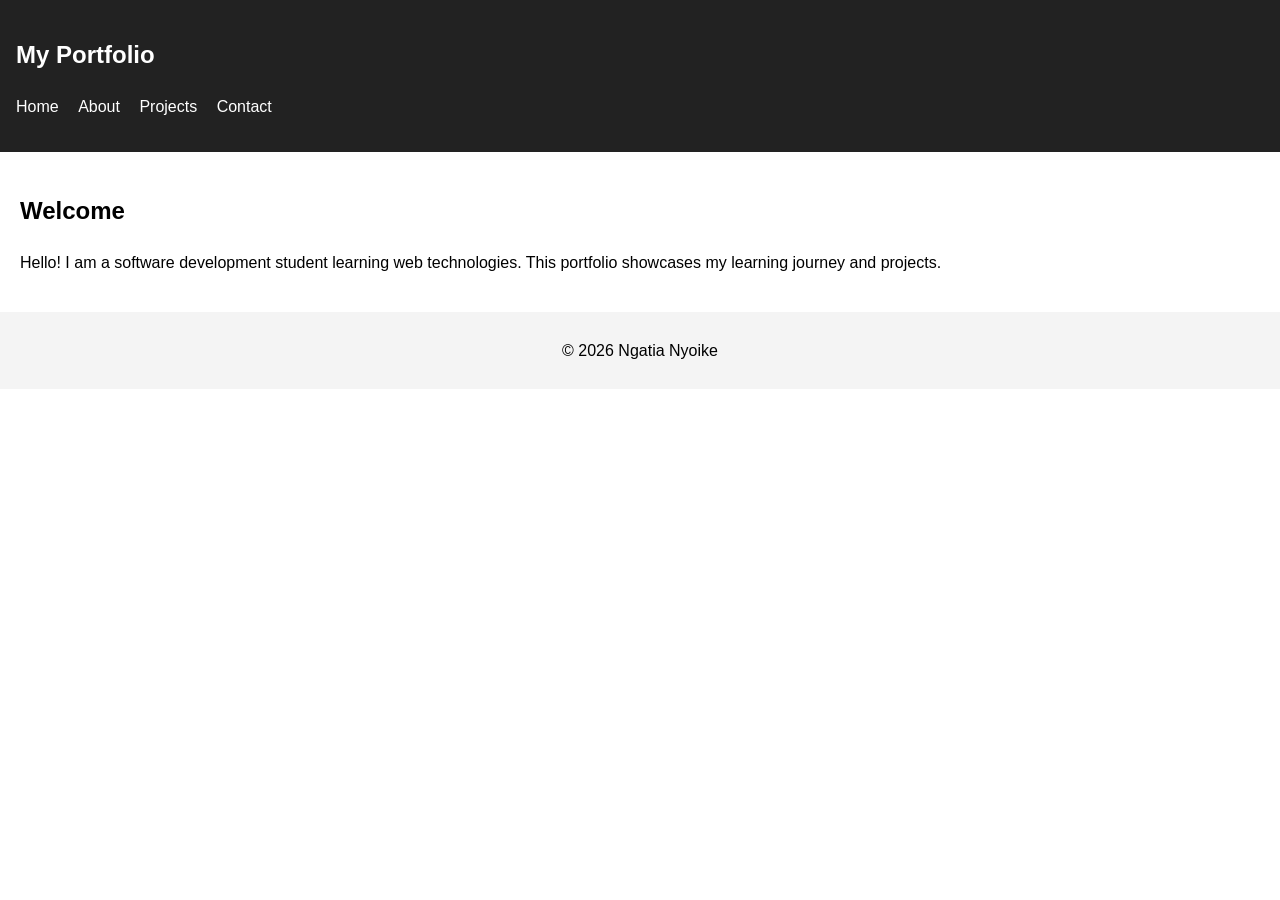
==== index.html @ 0ee610ee "Add multi-page portfolio website" ====
<!DOCTYPE html>
<html lang="en">
<head>
  <meta charset="UTF-8">
  <title>My Portfolio | Home</title>
  <meta name="viewport" content="width=device-width, initial-scale=1.0">
  <link rel="stylesheet" href="styles.css">
</head>
<body>

  <header>
    <nav>
      <h1>My Portfolio</h1>
      <ul>
        <li><a href="index.html">Home</a></li>
        <li><a href="about.html">About</a></li>
        <li><a href="projects.html">Projects</a></li>
        <li><a href="contact.html">Contact</a></li>
      </ul>
    </nav>
  </header>

  <main>
    <section>
      <h2>Welcome</h2>
      <p>
        Hello! I am a software development student learning web technologies.
        This portfolio showcases my learning journey and projects.
      </p>
    </section>
  </main>

  <footer>
    <p>&copy; 2026 Ngatia Nyoike</p>
  </footer>

</body>
</html>
---- styles.css ----
body {
  font-family: Arial, sans-serif;
  line-height: 1.6;
  margin: 0;
  padding: 0;
}

header {
  background-color: #222;
  color: white;
  padding: 1rem;
}

nav ul {
  list-style: none;
  padding: 0;
}

nav li {
  display: inline;
  margin-right: 15px;
}

nav a {
  color: white;
  text-decoration: none;
}

main {
  padding: 20px;
}

footer {
  text-align: center;
  padding: 10px;
  background-color: #f4f4f4;
}
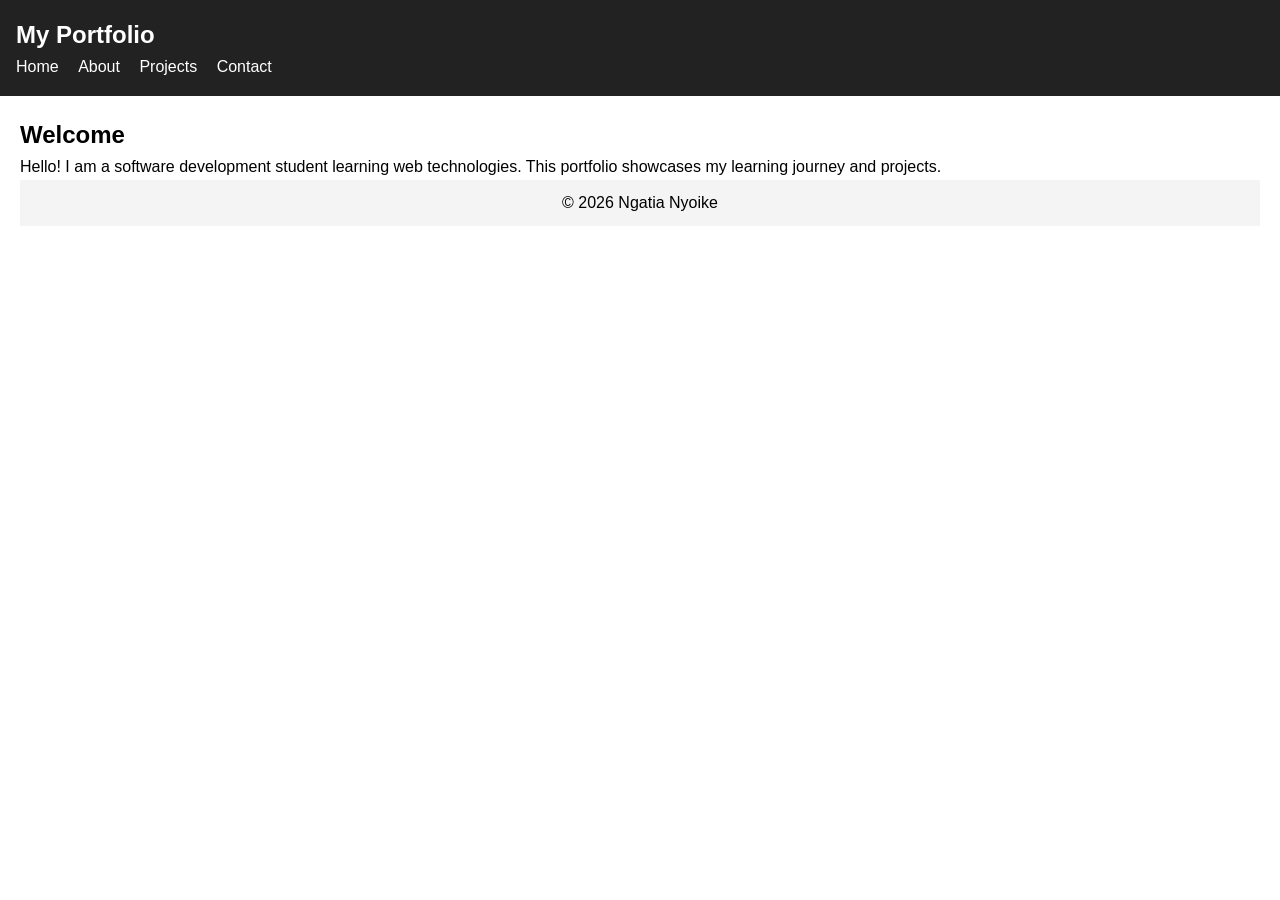
==== commit a6e8bc81: "modify index file" ====
--- a/index.html
+++ b/index.html
@@ -21,18 +21,18 @@
   </header>
 
   <main>
-    <section>
-      <h2>Welcome</h2>
-      <p>
-        Hello! I am a software development student learning web technologies.
-        This portfolio showcases my learning journey and projects.
-      </p>
-    </section>
-  </main>
+      <section class="container">
+        <h2>Welcome</h2>
+        <p>
+          Hello! I am a software development student learning web technologies.
+          This portfolio showcases my learning journey and projects.
+        </p>
+      </section>
+    
 
-  <footer>
-    <p>&copy; 2026 Ngatia Nyoike</p>
-  </footer>
-
+    <footer>
+      <p>&copy; 2026 Ngatia Nyoike</p>
+    </footer>
+</main>
 </body>
 </html>
--- a/styles.css
+++ b/styles.css
@@ -1,3 +1,8 @@
+* {
+  margin:0;
+  padding: 0;
+  box-sizing: border-box;
+}
 body {
   font-family: Arial, sans-serif;
   line-height: 1.6;
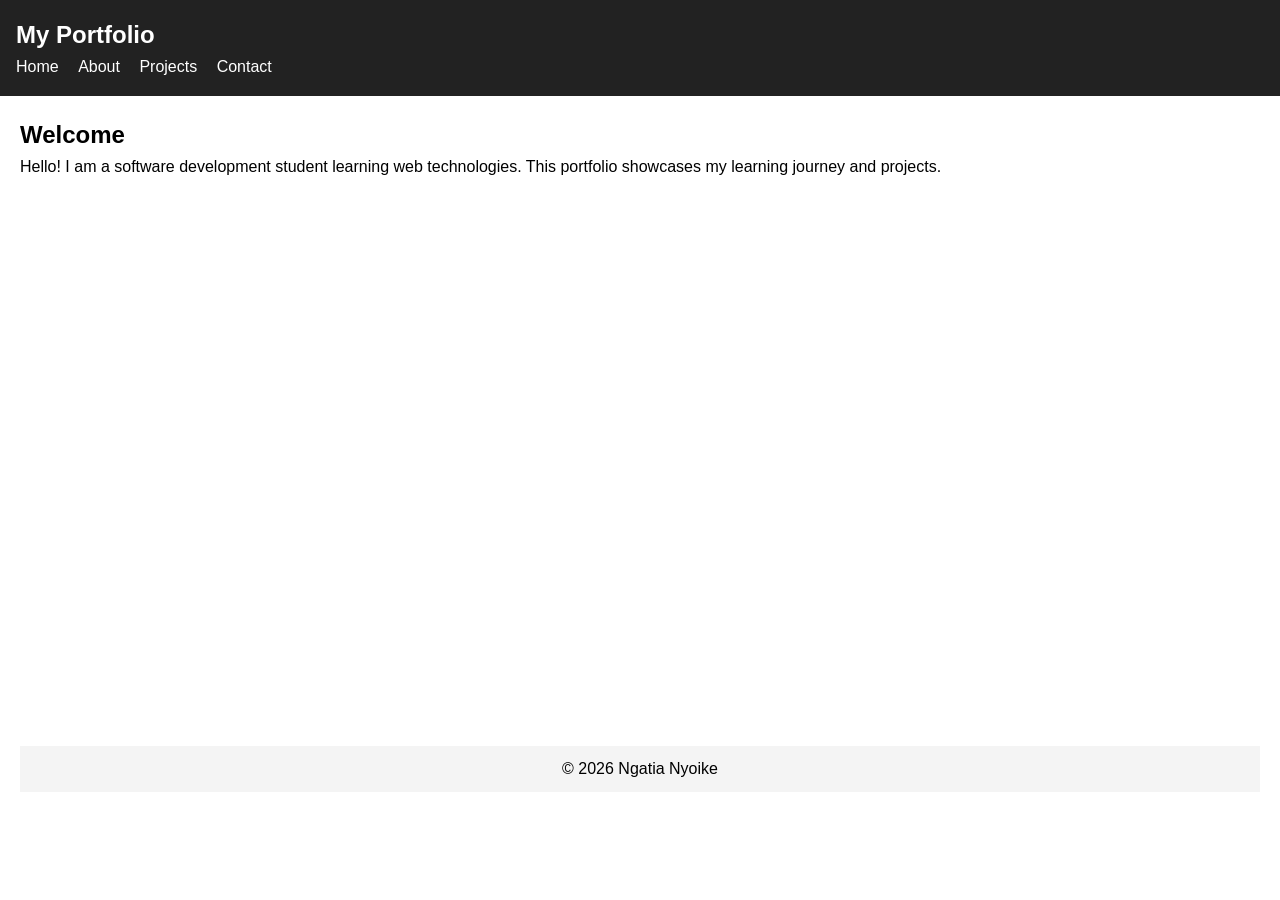
==== commit e6979b2d: "styling the project page" ====
--- a/index.html
+++ b/index.html
@@ -4,7 +4,7 @@
   <meta charset="UTF-8">
   <title>My Portfolio | Home</title>
   <meta name="viewport" content="width=device-width, initial-scale=1.0">
-  <link rel="stylesheet" href="styles.css">
+  <link rel="stylesheet" href="css/styles.css">
 </head>
 <body>
 
--- a/css/styles.css
+++ b/css/styles.css
@@ -0,0 +1,83 @@
+* {
+  margin:0;
+  padding: 0;
+  box-sizing: border-box;
+}
+body {
+  font-family: Arial, sans-serif;
+  line-height: 1.6;
+  margin: 0;
+  padding: 0;
+}
+
+header {
+  background-color: #222;
+  color: white;
+  padding: 1rem;
+}
+
+nav ul {
+  list-style: none;
+  padding: 0;
+}
+
+nav li {
+  display: inline;
+  margin-right: 15px;
+}
+
+nav a {
+  color: white;
+  text-decoration: none;
+}
+
+main {
+  padding: 20px;
+  display: flex;
+  flex-direction: column;
+}
+
+.container {
+  height: 70vh;
+}
+
+footer {
+  text-align: center;
+  padding: 10px;
+  background-color: #f4f4f4;
+}
+
+    /*  the project page */
+.project-main {
+  display: flex;
+  justify-content: center;
+  margin-bottom: 4rem;
+  /* width: 300px; */
+  align-items: center;
+  justify-content: centers;
+  text-align: center;
+}
+
+.terminal-commands {
+  display: flex;
+  justify-content: space-between;
+}
+
+.terminal-div {
+  max-width: 400px;
+  width: 90%;
+  background-color: aqua;
+}
+
+.primary-image {
+  max-width: 350px;
+  height: auto;
+}
+.image-css {
+  width: 80%;
+}
+
+.image-output {
+  width: 80%;
+  
+}
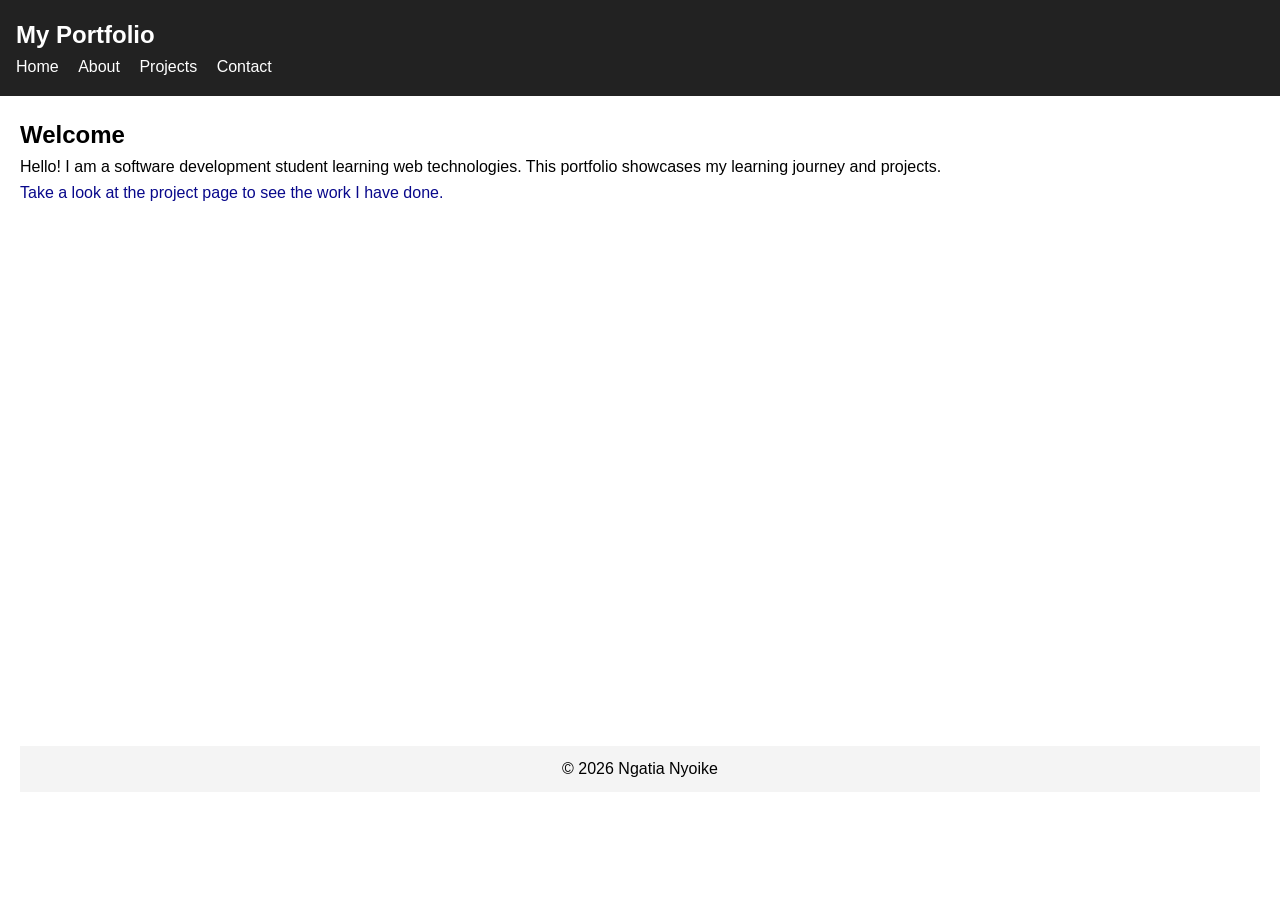
==== commit 7cd72bf4: "added a paragraph at the home page" ====
--- a/index.html
+++ b/index.html
@@ -27,6 +27,9 @@
           Hello! I am a software development student learning web technologies.
           This portfolio showcases my learning journey and projects.
         </p>
+        <p class="home-p">
+          Take a look at the project page to see the work I have done.
+        </p>
       </section>
     
 
--- a/css/styles.css
+++ b/css/styles.css
@@ -37,6 +37,14 @@
   flex-direction: column;
 }
 
+.home-p {
+  color: rgb(8, 8, 139);
+}
+
+.project-h {
+  color: rgb(185, 158, 123);
+}
+
 .container {
   height: 70vh;
 }
@@ -51,22 +59,31 @@
 .project-main {
   display: flex;
   justify-content: center;
-  margin-bottom: 4rem;
   /* width: 300px; */
   align-items: center;
   justify-content: centers;
   text-align: center;
+  margin-bottom: 5rem;
+  border-bottom: 1px solid black;
+  padding-bottom: 20px;
 }
 
 .terminal-commands {
-  display: flex;
+    display: flex;
   justify-content: space-between;
+  flex-wrap: wrap;
+  gap: 20px;
 }
 
 .terminal-div {
+  flex: 1 1 300px;
   max-width: 400px;
-  width: 90%;
-  background-color: aqua;
+  width: 100%;
+  background-color: rgb(185, 158, 123);
+  display: flex;
+  flex-direction: column;
+  align-items: center;
+  justify-content: center;
 }
 
 .primary-image {
@@ -79,5 +96,20 @@
 
 .image-output {
   width: 80%;
-  
+  height: 70%;
+}
+
+.project-p {
+  width: 90%;
+}
+
+.terminal-h4 {
+  width: 90%;
+}
+
+@media (max-width: 768px) {
+  .terminal-commands {
+    flex-direction: column;
+    align-items: center;
+  }
 }
